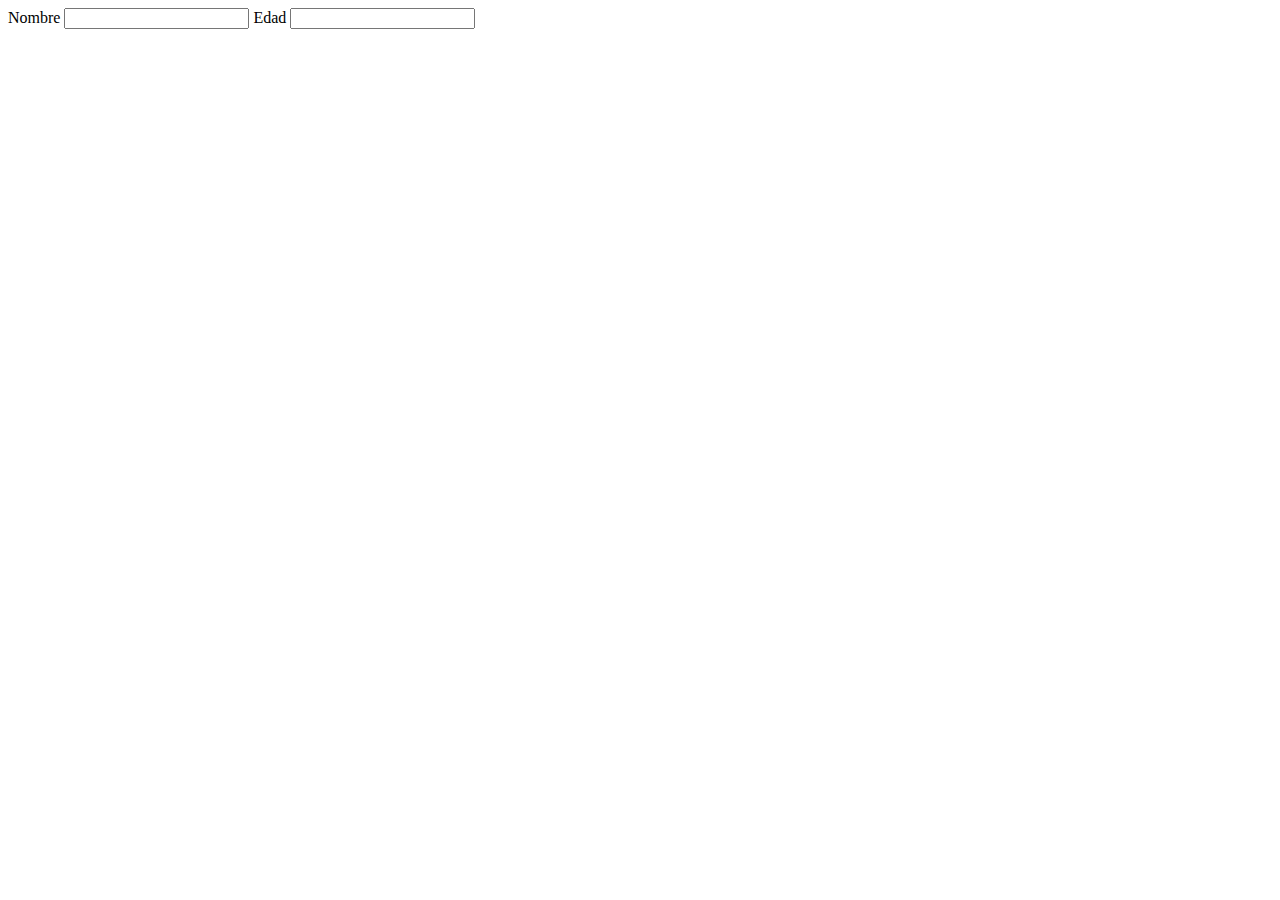
==== index.html @ c3a26cca "basic" ====
<!DOCTYPE html>
<html lang="en">
<head>
    <meta charset="UTF-8">
    <meta http-equiv="X-UA-Compatible" content="IE=edge">
    <meta name="viewport" content="width=device-width, initial-scale=1.0">
    <title>Document</title>
</head>
<body>
<main>
    <div id="container">
        <div id="formulario">
            <form action="#" method="get">
                <label for="name">Nombre</label>
                <input type="text" id="name">
                <label for="age">Edad</label>
                <input id="age" type="number">
            </form>
        </div>
        <div id="saludo">

        </div>
    </div>
</main>
</body>
</html>
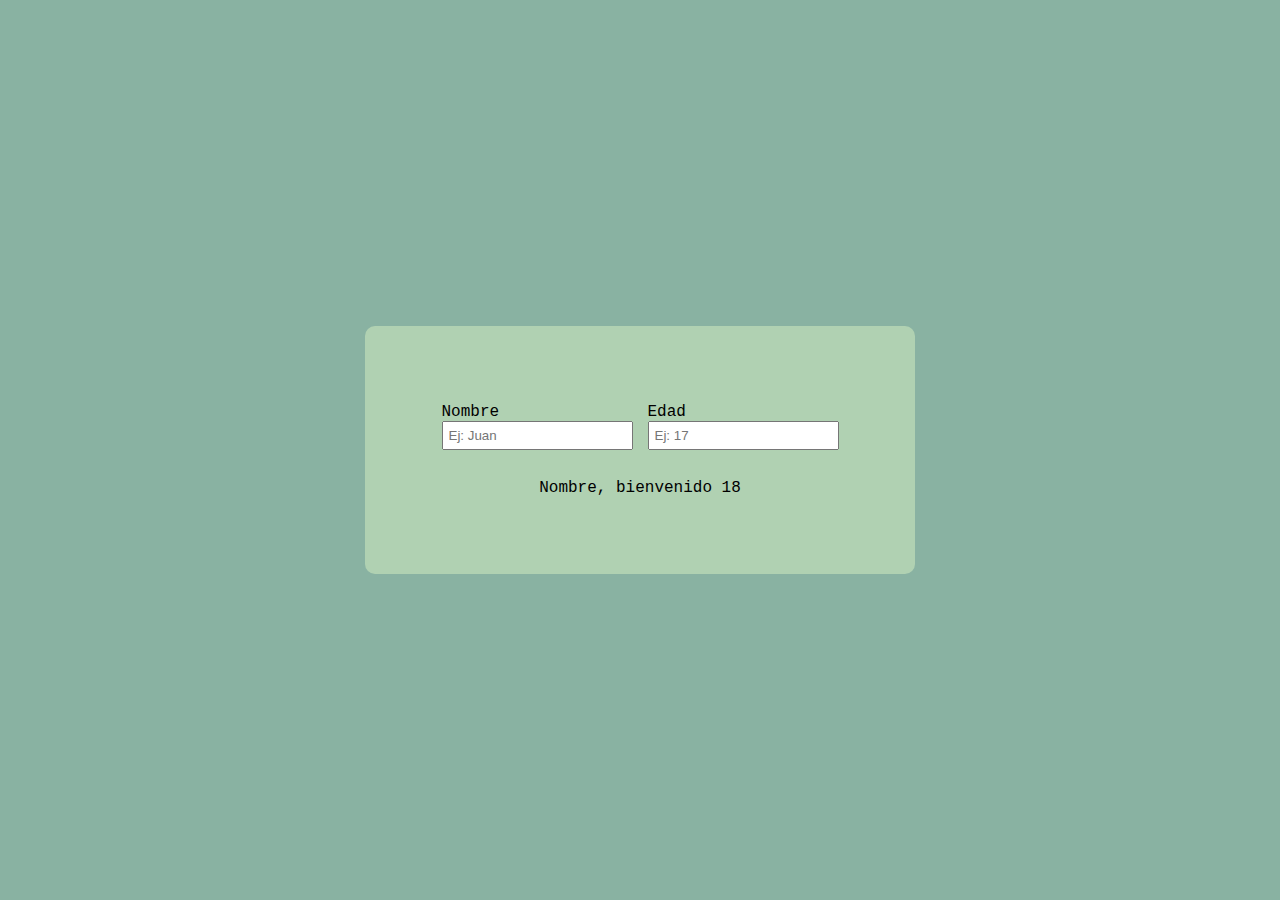
==== commit 4fdde4b1: "commit" ====
--- a/index.html
+++ b/index.html
@@ -4,23 +4,26 @@
     <meta charset="UTF-8">
     <meta http-equiv="X-UA-Compatible" content="IE=edge">
     <meta name="viewport" content="width=device-width, initial-scale=1.0">
+    <link rel="stylesheet" href="style.css">
     <title>Document</title>
+    
 </head>
 <body>
 <main>
     <div id="container">
         <div id="formulario">
-            <form action="#" method="get">
-                <label for="name">Nombre</label>
-                <input type="text" id="name">
-                <label for="age">Edad</label>
-                <input id="age" type="number">
+            <form id="pForm" action="#" method="get">
+                <p for="name">Nombre <br> <input class="inpt" type="text" id="name" placeholder="Ej: Juan"></p>
+                
+                <p for="age">Edad <br> <input class="inpt" id="age" type="number" placeholder="Ej: 17"></p>
+                
             </form>
         </div>
         <div id="saludo">
-
+            Nombre, bienvenido 18
         </div>
     </div>
 </main>
 </body>
+<script src="main.js"></script>
 </html>--- a/style.css
+++ b/style.css
@@ -0,0 +1,36 @@
+
+*{
+    padding: 0;
+    margin: 0;
+    box-sizing: border-box;
+}
+body{
+    height: 100vh;
+    display: flex;
+    justify-content: center;
+    align-items: center;
+    font-family: 'Courier New', Courier, monospace;
+    color: #000000;
+    background-color: #89b2a2;
+
+}
+main{
+    display: flex;
+    padding: 6%;
+    border-radius: 10px;
+    background-color: #b0d1b2;
+}
+#container{
+    display: grid;
+    flex-direction: column;
+    align-items: center;
+    justify-items: center;
+    gap: 29px;
+}
+#pForm{
+    display: flex;
+    gap: 15px;
+}
+.inpt{
+    padding: 5px;
+}
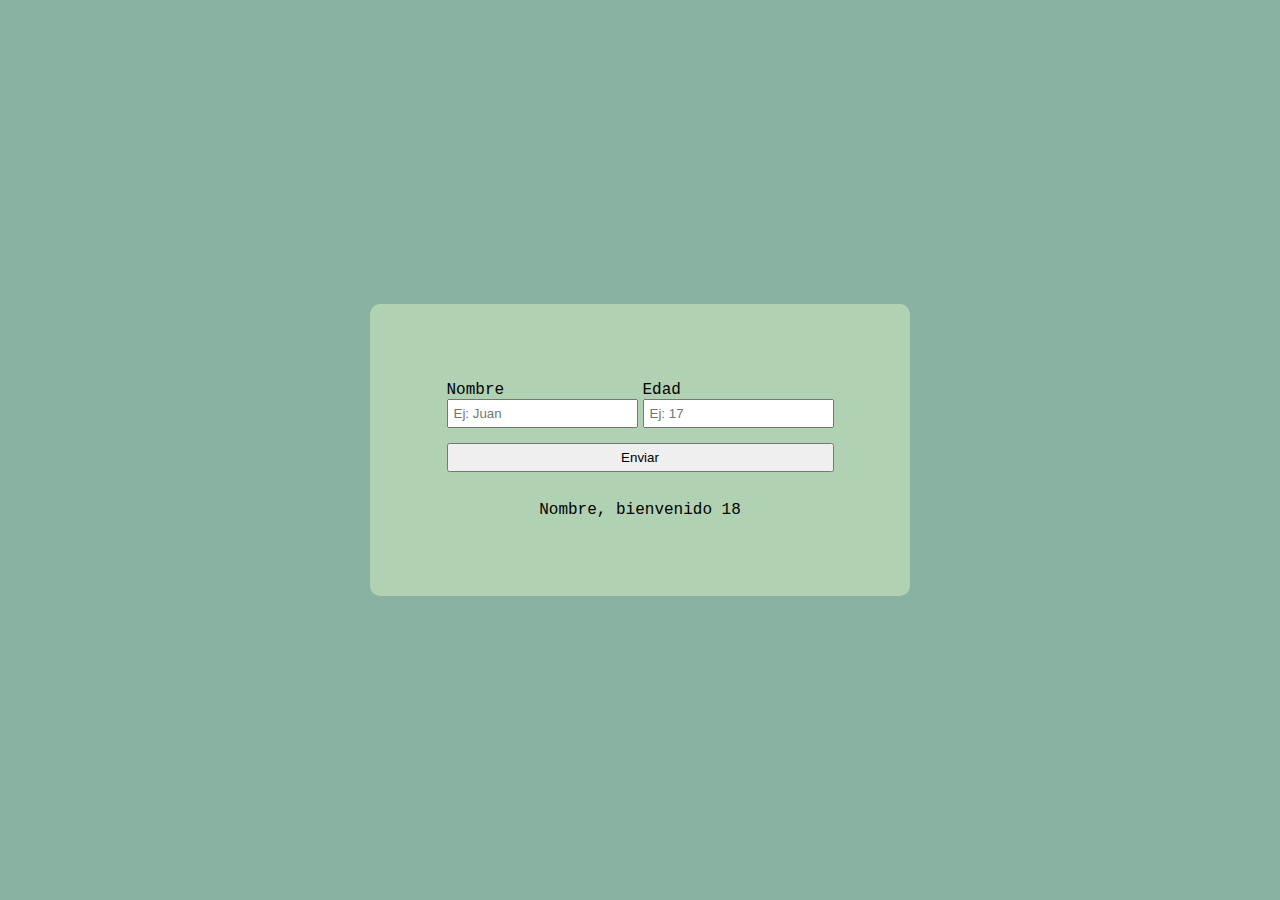
==== commit 14a84070: "commit" ====
--- a/index.html
+++ b/index.html
@@ -1,29 +1,35 @@
 <!DOCTYPE html>
 <html lang="en">
+
 <head>
     <meta charset="UTF-8">
     <meta http-equiv="X-UA-Compatible" content="IE=edge">
     <meta name="viewport" content="width=device-width, initial-scale=1.0">
     <link rel="stylesheet" href="style.css">
     <title>Document</title>
-    
+
 </head>
+
 <body>
-<main>
-    <div id="container">
-        <div id="formulario">
-            <form id="pForm" action="#" method="get">
-                <p for="name">Nombre <br> <input class="inpt" type="text" id="name" placeholder="Ej: Juan"></p>
-                
-                <p for="age">Edad <br> <input class="inpt" id="age" type="number" placeholder="Ej: 17"></p>
-                
-            </form>
+    <main>
+        <div id="container">
+            <div id="formulario">
+                <form id="pForm" action="#" method="get">
+                    <div id="camp">
+                        <p for="name">Nombre <br> <input class="inpt" type="text" id="name" placeholder="Ej: Juan"></p>
+                        <p for="age">Edad <br> <input class="inpt" id="age" type="number" placeholder="Ej: 17"></p>
+                    </div>
+
+                    <button id="btn" type="submit">Enviar</button>
+
+                </form>
+            </div>
+            <div id="saludo">
+                Nombre, bienvenido 18
+            </div>
         </div>
-        <div id="saludo">
-            Nombre, bienvenido 18
-        </div>
-    </div>
-</main>
+    </main>
 </body>
 <script src="main.js"></script>
+
 </html>--- a/style.css
+++ b/style.css
@@ -29,8 +29,16 @@
 }
 #pForm{
     display: flex;
+    flex-direction: column;
     gap: 15px;
+}
+#camp{
+    display: flex;
+    gap: 5px;
 }
 .inpt{
     padding: 5px;
 }
+#btn{
+    padding: 5px;
+}
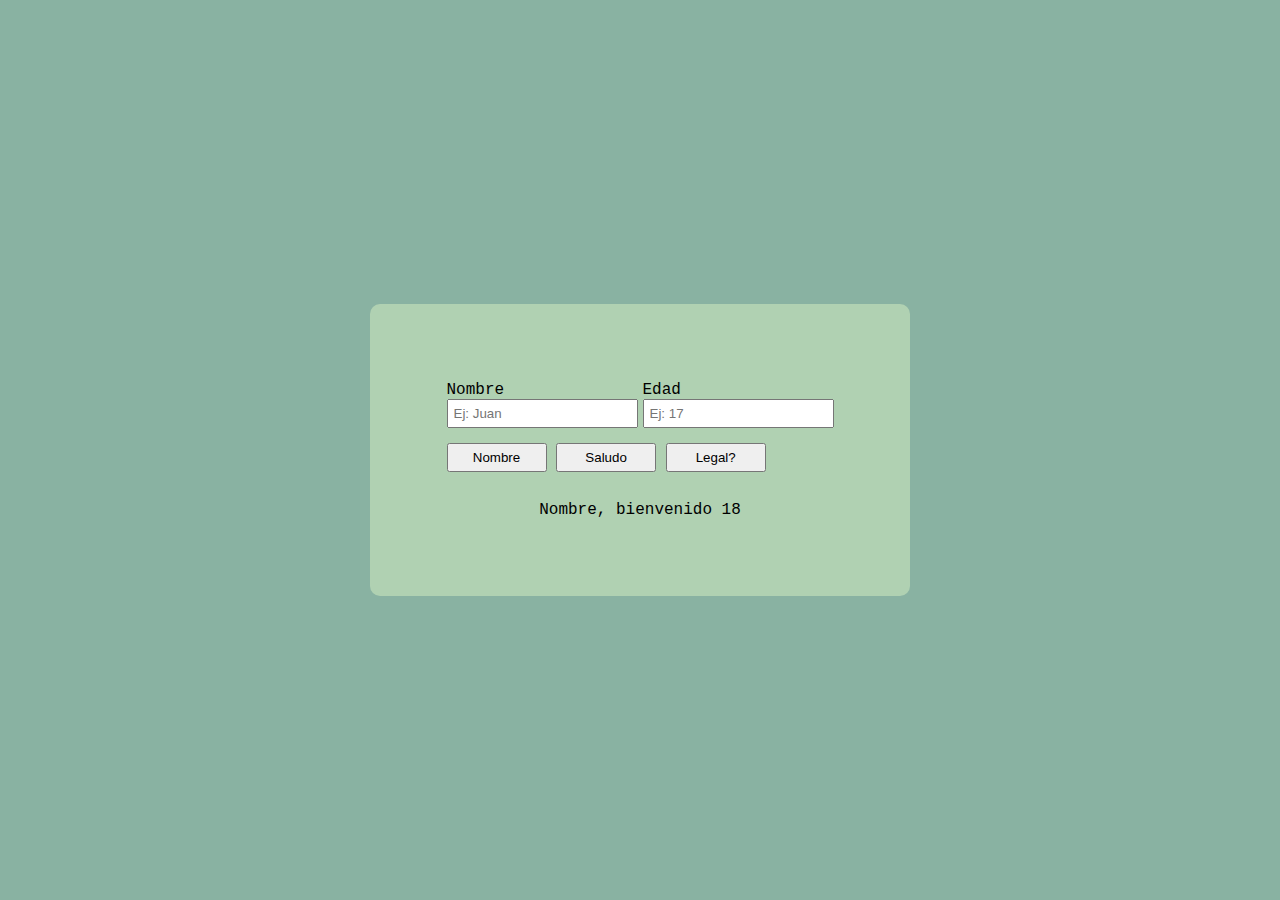
==== commit 2db90966: "commit" ====
--- a/index.html
+++ b/index.html
@@ -19,8 +19,12 @@
                         <p for="name">Nombre <br> <input class="inpt" type="text" id="name" placeholder="Ej: Juan"></p>
                         <p for="age">Edad <br> <input class="inpt" id="age" type="number" placeholder="Ej: 17"></p>
                     </div>
-
-                    <button id="btn" type="submit">Enviar</button>
+                    <div id="botones">
+                        <button class="btn" type="submit">Nombre</button>
+                        <button class="btn" type="submit">Saludo</button>
+                        <button class="btn" type="submit">Legal?</button>
+                    </div>
+                    
 
                 </form>
             </div>
--- a/style.css
+++ b/style.css
@@ -39,6 +39,7 @@
 .inpt{
     padding: 5px;
 }
-#btn{
+.btn{
     padding: 5px;
+    width: 100px ;
 }
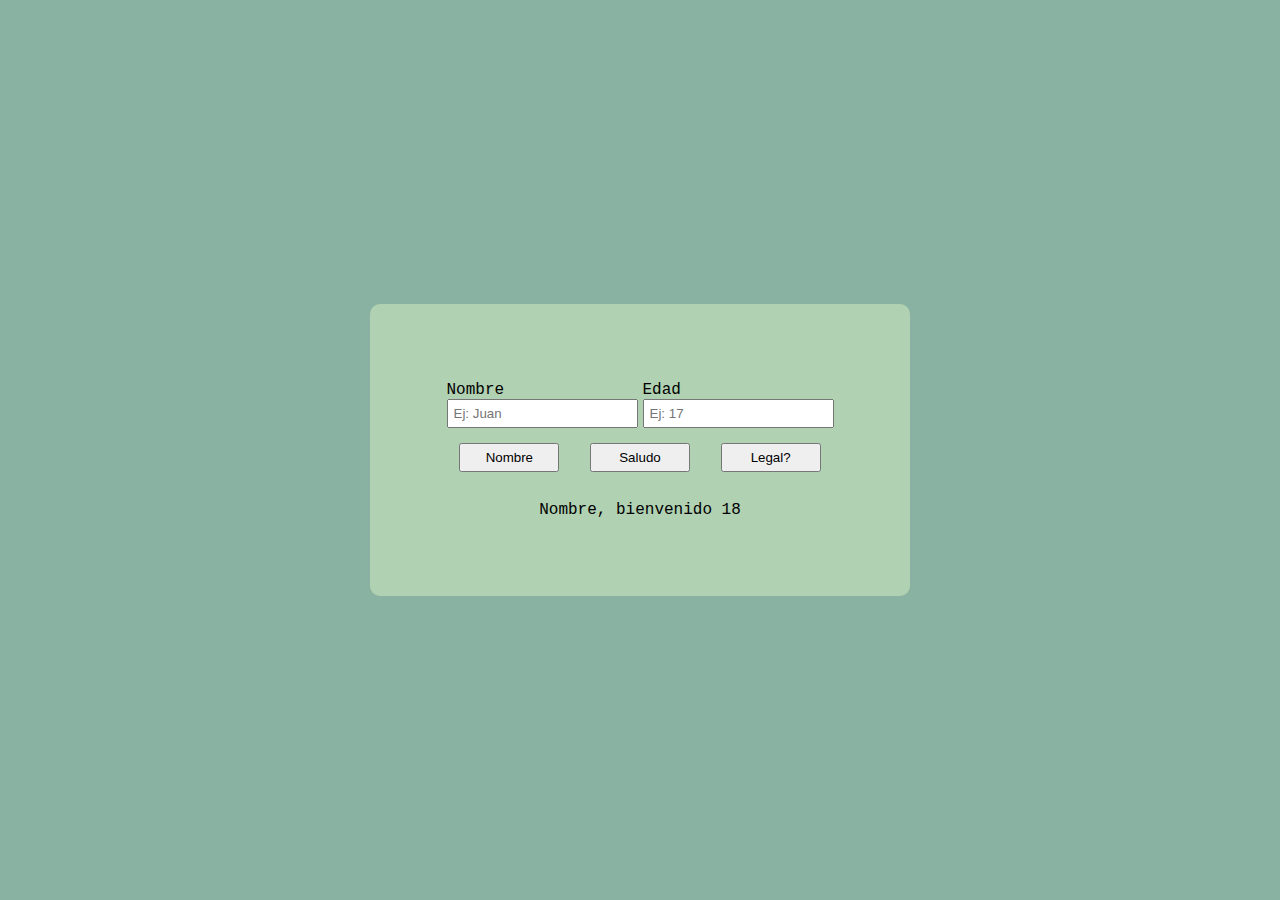
==== commit c72cffff: "commit" ====
--- a/index.html
+++ b/index.html
@@ -20,9 +20,9 @@
                         <p for="age">Edad <br> <input class="inpt" id="age" type="number" placeholder="Ej: 17"></p>
                     </div>
                     <div id="botones">
-                        <button class="btn" type="submit">Nombre</button>
-                        <button class="btn" type="submit">Saludo</button>
-                        <button class="btn" type="submit">Legal?</button>
+                        <button id="bNombre" class="btn" type="submit">Nombre</button>
+                        <button id="bSaludo" class="btn" type="submit">Saludo</button>
+                        <button id="bLegal" class="btn" type="submit">Legal?</button>
                     </div>
                     
 
--- a/style.css
+++ b/style.css
@@ -39,6 +39,11 @@
 .inpt{
     padding: 5px;
 }
+#botones{
+    display: flex;
+    justify-content: space-around;
+    gap: 5px;
+}
 .btn{
     padding: 5px;
     width: 100px ;
